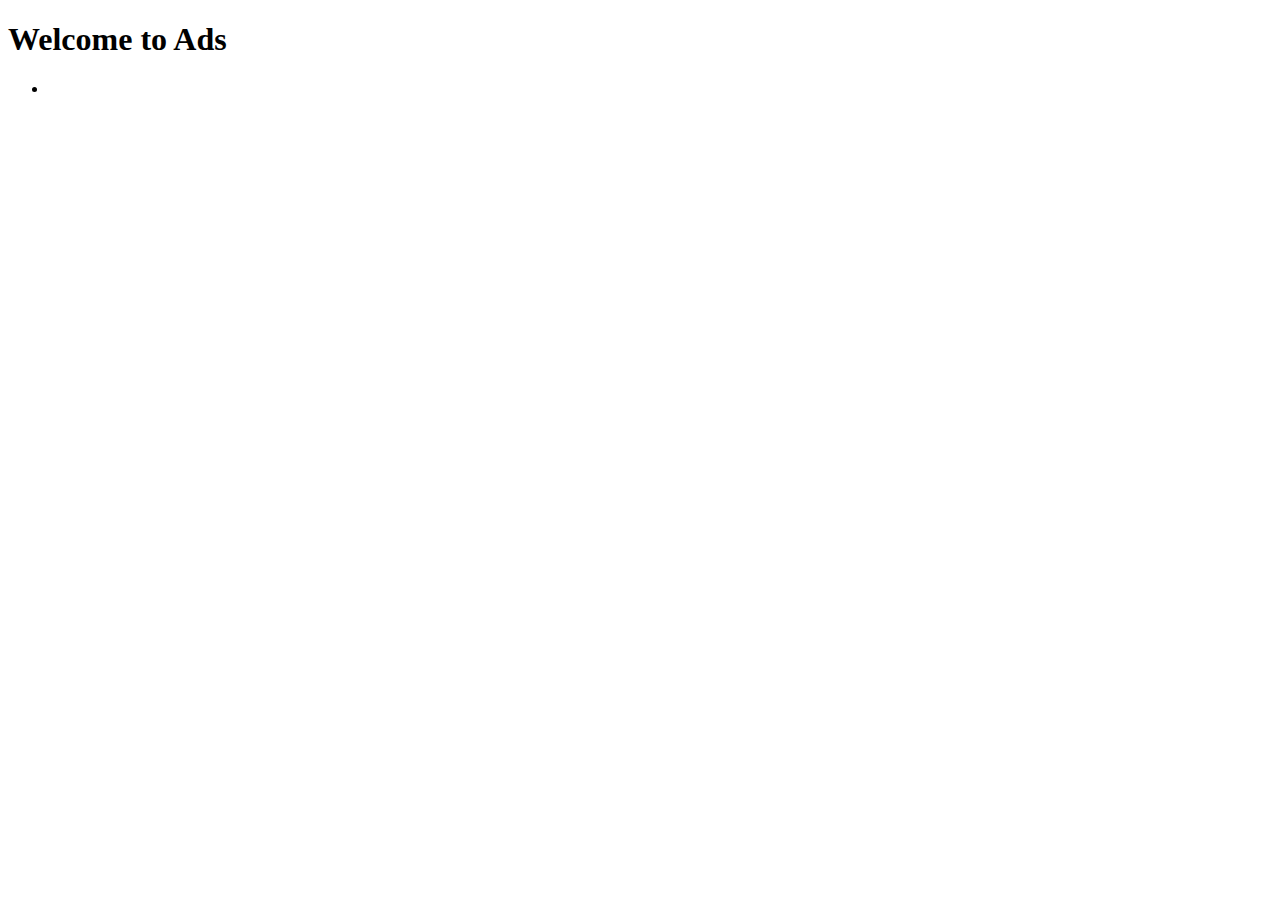
==== src/main/resources/templates/ads/index.html @ 1440da55 "relationships-exercise" ====
<!DOCTYPE html>
<html xmlns:th="http://www.thymeleaf.org" lang="en">
<head>
  <meta charset="UTF-8">
  <title>Ads!</title>
</head>
<body>
<h1>Welcome to Ads</h1>
<ul>
  <li th:each="ad : ${ads}">
    <a th:href="@{|/ad/${ad.id}|}"><h2 th:text="${ad.title}"></h2></a>
    <p th:text="${ad.description}"></p>
  </li>
</ul>
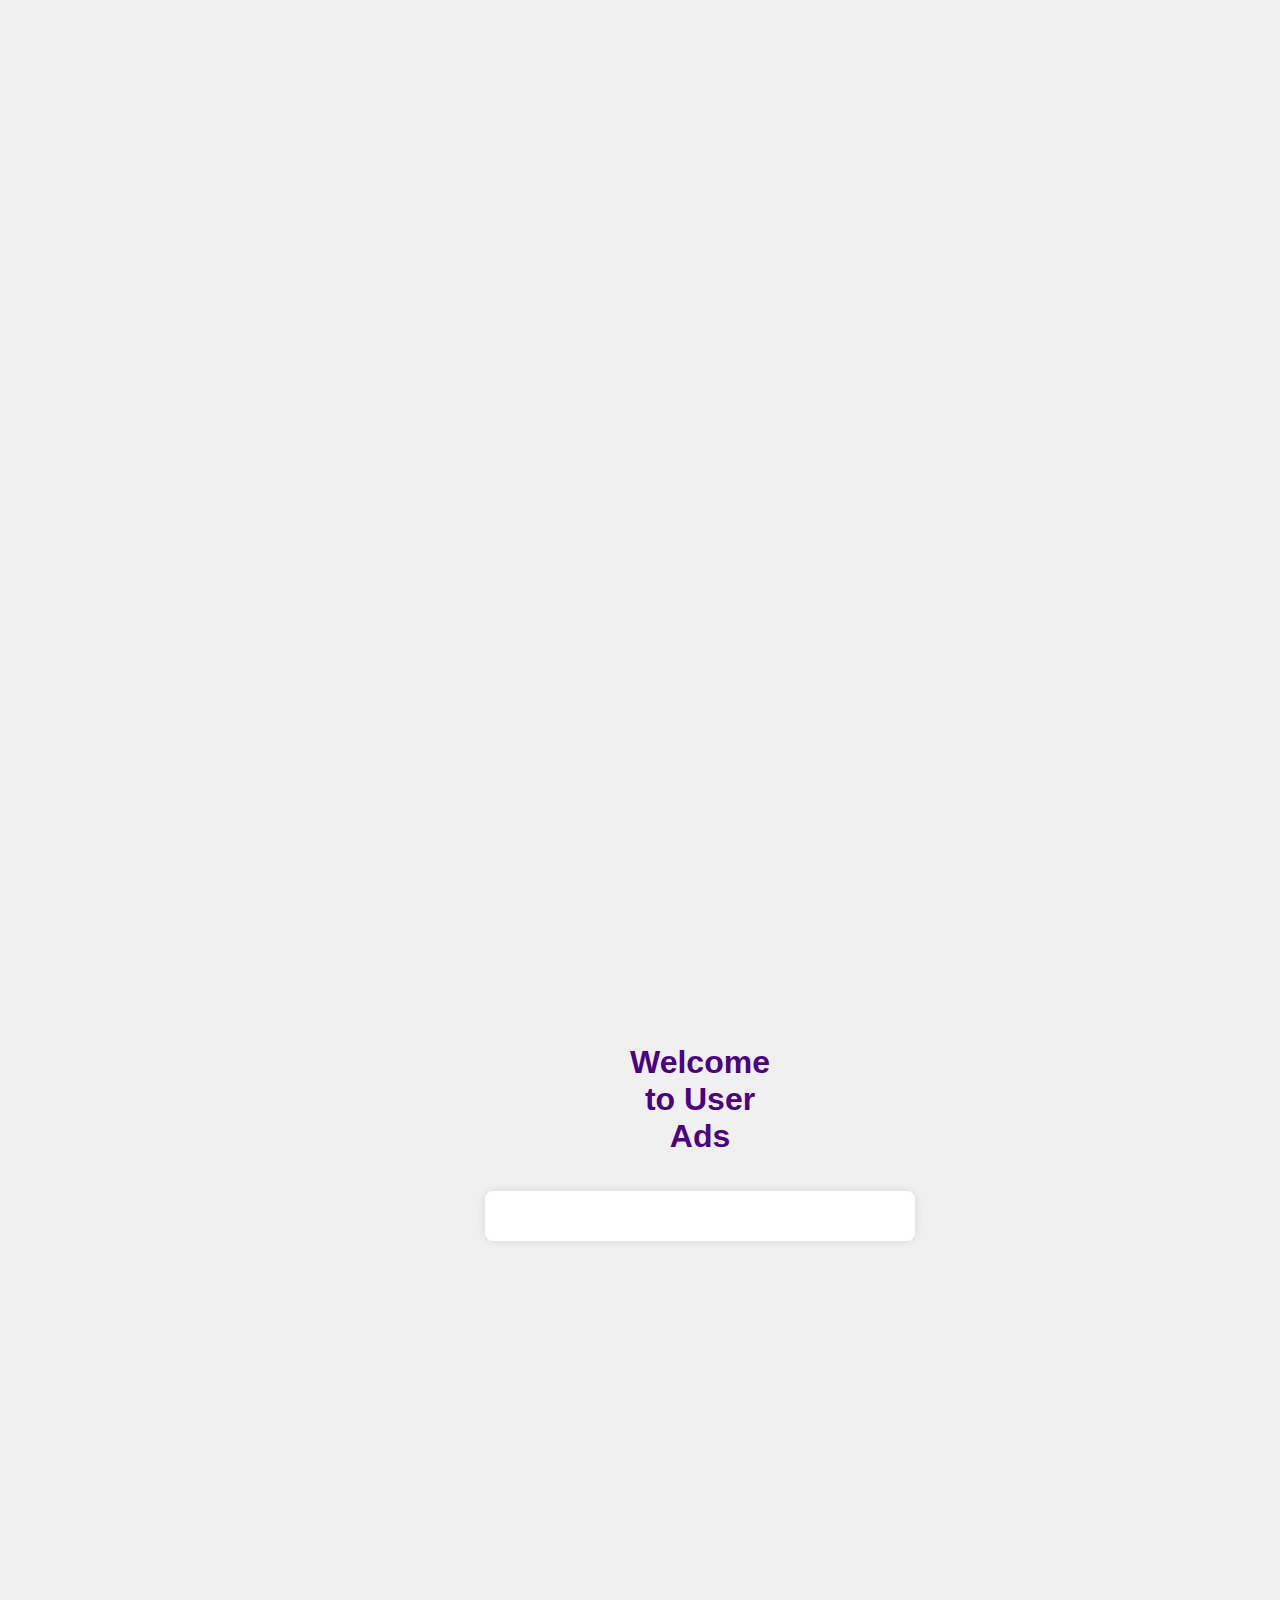
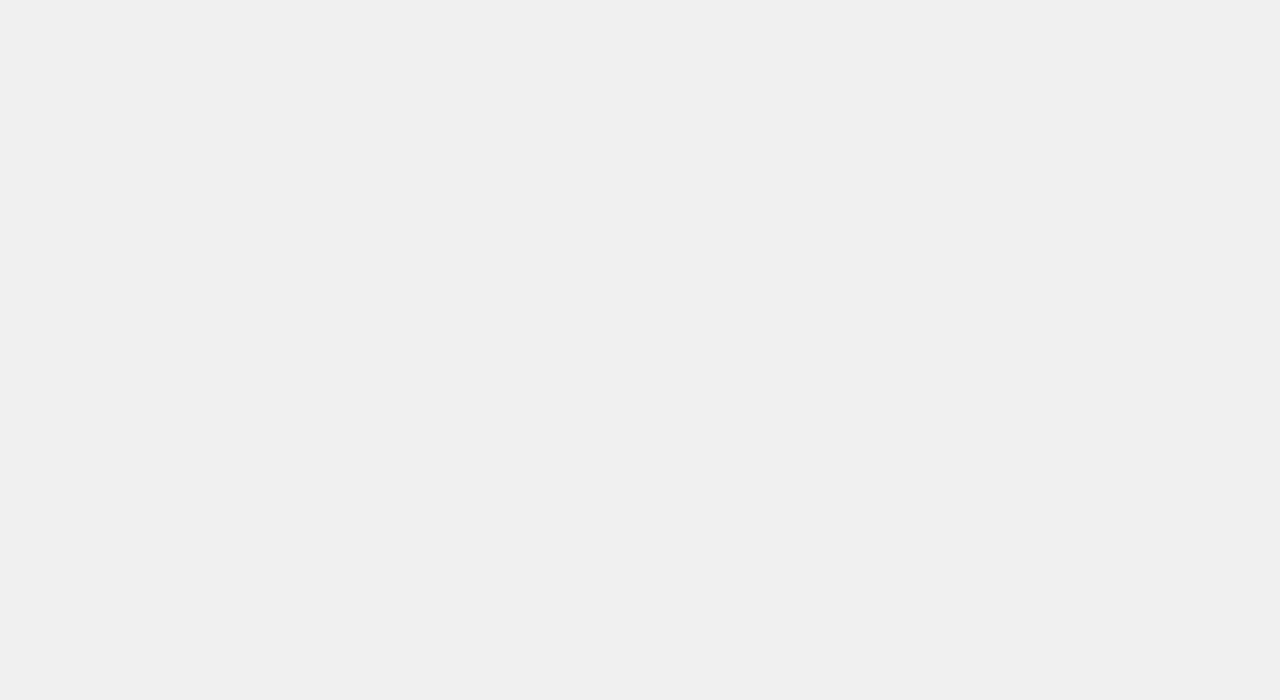
==== commit 7368d806: "relationships-exercise" ====
--- a/src/main/resources/templates/ads/index.html
+++ b/src/main/resources/templates/ads/index.html
@@ -3,12 +3,88 @@
 <head>
   <meta charset="UTF-8">
   <title>Ads!</title>
+  <style>
+    body {
+      background-color: #f0f0f0;
+      font-family: 'Arial', sans-serif;
+      color: #333;
+      padding: 400px 400px 400px 400px;
+      margin: 300px;
+      display: flex;
+      flex-direction: column;
+      align-items: center;
+      justify-content: center;
+      height: 100vh;
+    }
+
+    h1 {
+      color: #4B0082;
+      margin-bottom: 20px;
+      text-align: center;
+    }
+
+    ul {
+      list-style: none;
+      padding: 0;
+    }
+
+    li {
+      background-color: #fff;
+      border-radius: 8px;
+      padding: 15px;
+      margin-bottom: 20px;
+      width: 400px;
+      box-shadow: 0px 0px 10px rgba(0, 0, 0, 0.1);
+    }
+
+    a {
+      color: #ff6347;
+      text-decoration: none;
+    }
+
+    a:hover {
+      color: #ff4500;
+    }
+
+    h2 {
+      margin-bottom: 10px;
+    }
+
+    p {
+      color: #666;
+    }
+  </style>
 </head>
 <body>
-<h1>Welcome to Ads</h1>
+      <h1>Welcome to User Ads</h1>
 <ul>
-  <li th:each="ad : ${ads}">
-    <a th:href="@{|/ad/${ad.id}|}"><h2 th:text="${ad.title}"></h2></a>
-    <p th:text="${ad.description}"></p>
-  </li>
-</ul>+        <li th:each="ad : ${ads}">
+        <a th:href="@{|/ad/${ad.id}|}">
+        <h2 th:text="${ad.title}"></h2>
+        </a>
+        <p th:text="${ad.description}"></p>
+        </li>
+</ul>
+</body>
+</html>
+
+
+
+
+
+
+
+<!--<!DOCTYPE html>-->
+<!--<html xmlns:th="http://www.thymeleaf.org" lang="en">-->
+<!--<head>-->
+<!--  <meta charset="UTF-8">-->
+<!--  <title>Ads!</title>-->
+<!--</head>-->
+<!--<body>-->
+<!--<h1>Welcome to User Ads</h1>-->
+<!--<ul>-->
+<!--  <li th:each="ad : ${ads}">-->
+<!--    <a th:href="@{|/ad/${ad.id}|}"><h2 th:text="${ad.title}"></h2></a>-->
+<!--    <p th:text="${ad.description}"></p>-->
+<!--  </li>-->
+<!--</ul>-->